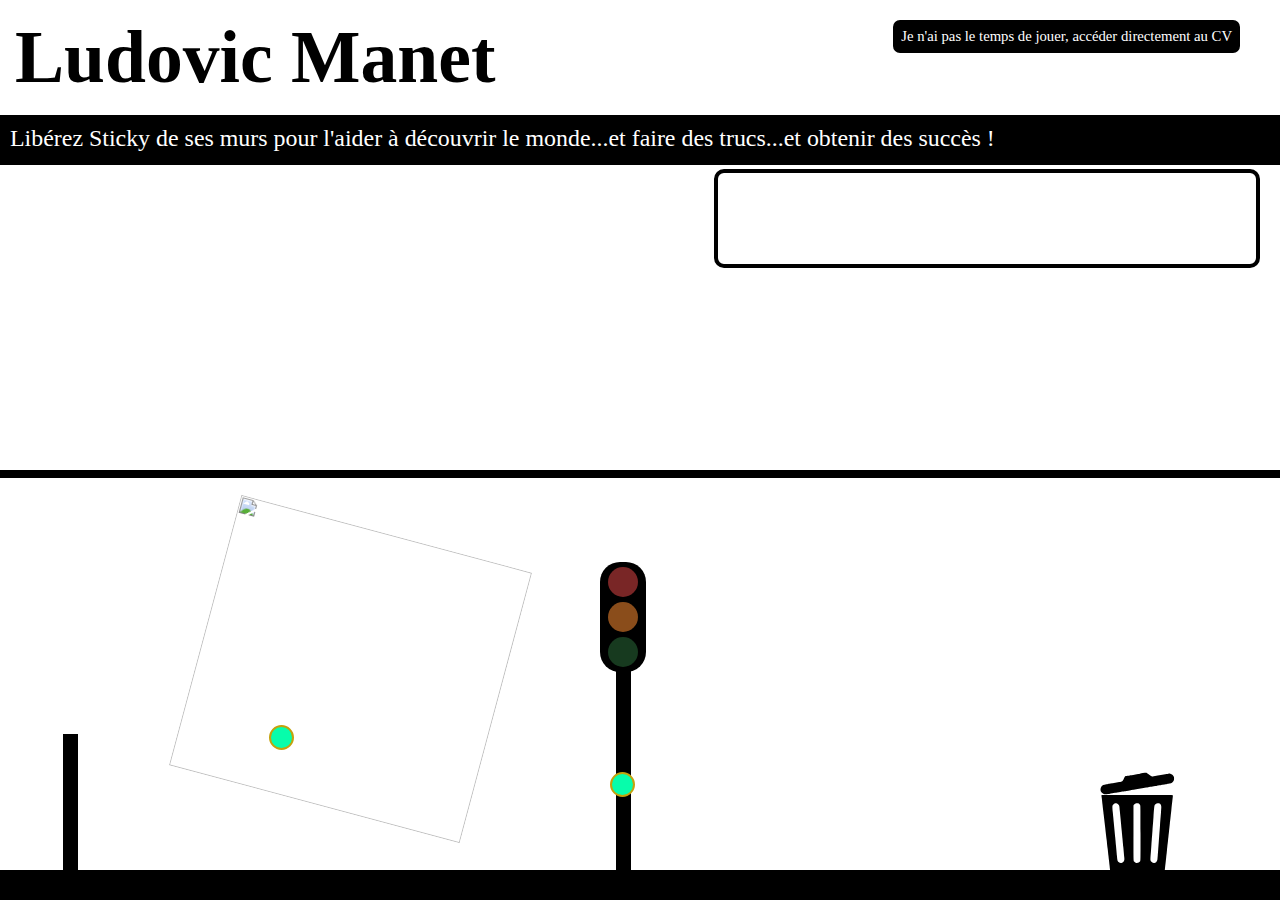
==== index.html @ d1be915a "modifs des width d'images" ====
<!DOCTYPE html>
<html lang="fr">
  <head>
    <meta charset="UTF-8" />
    <meta http-equiv="X-UA-Compatible" content="IE=edge">
    <meta name="viewport" content="width=device-width, initial-scale=1.0">
    <script src="jquery.js"></script>
    <title>Ludovic Manet</title>
    <link rel="icon" type="image/x-icon" href="images/Stickman_initial.ico"/>
        <!-- <link
      rel="preload"
      as="font"
      href="Fonts/Righteous/Righteous-Regular.ttf"
    /> -->

    <!-- Permissions-Policy: accelerometer=(), ambient-light-sensor=(), autoplay=(), battery=(), camera=(), cross-origin-isolated=(), display-capture=(), document-domain=(), encrypted-media=(), execution-while-not-rendered=(), execution-while-out-of-viewport=(), fullscreen=(), geolocation=(), gyroscope=(), keyboard-map=(), magnetometer=(), microphone=(), midi=(), navigation-override=(), payment=(), picture-in-picture=(), publickey-credentials-get=(), screen-wake-lock=(), sync-xhr=(), usb=(), web-share=(), xr-spatial-tracking=(), clipboard-read=(), clipboard-write=(), gamepad=(), speaker-selection=(), conversion-measurement=(), focus-without-user-activation=(), hid=(), idle-detection=(), interest-cohort=(), serial=(), sync-script=(), trust-token-redemption=(), window-placement=(), vertical-scroll=() -->



    <link rel="stylesheet" href="styles.css" />
  </head>
  <body>
    
    <main>
      <header>
        <h1>Ludovic Manet</h1>

        <div id="espace_pro">
          <div id="lienCV">
            <a href="Ludovic.Manet.Developpeur.Full.Stack.pdf" target="blank"
              >Je n'ai pas le temps de jouer, accéder directement au CV</a
            >
          </div>

          <div class="icones">
            <a href="https://www.linkedin.com/in/ludovic-manet/" target="blank"
              ><img src="images/linkedin.svg" alt=""
            /></a>
            <a href="https://www.whire.me/@lidobix" target="blank"
              ><img src="images/whire.svg" alt=""
            /></a>
            <a href="https://github.com/Lidobix" target="blank"
              ><img src="images/github.svg" alt=""
            /></a>
          </div>
        </div>
      </header>
      <nav>
        <div id="message">
          Libérez Sticky de ses murs pour l'aider à découvrir le monde...et
          faire des trucs...et obtenir des succès !
        </div>
      </nav>
      
      <section>
        <div id="succes">
          <img src="images/html.png" id="html_pic" alt="" />
          <img src="images/css.png" id="css" alt="" />
          <img src="images/js.png" id="js" alt="" />
          <img src="images/jquery.png" id="jquery" alt="" />
          <img src="images/nodejs.png" id="node" alt="" />
          <img src="images/mongo.jpg" id="mongo" alt="" />
        </div>

        <div id="murdebriques" class="decor_mobile">
          <img src="images/bootstrap.svg" id="bootstrap" alt="" />
        </div>

        <img
          src="images/commandes.png"
          alt=""
          id="commandes"
          class="decor_mobile"
        />

        <div id="container">
          <img
            src="images/sticky_run_action.png"
            id="contenu"
            alt=""
            class="sprite"
          />
        </div>

        <div class="decor_mobile" id="panneaupieton">
          <img
            src="images/00_passage_pieton_clous_color_Etat_initial.svg"
            alt=""
            id="panneau_pieton_0"
            class="calque_panneau_pieton"
          />
          <img
            src="images/01_passage_pieton_clous_color_1sur7.svg"
            alt=""
            id="panneau_pieton_1"
            class="calque_panneau_pieton"
          />
          <img
            src="images/02_passage_pieton_clous_color_2sur7.svg"
            alt=""
            id="panneau_pieton_2"
            class="calque_panneau_pieton"
          />
          <img
            src="images/03_passage_pieton_clous_color_3sur7.svg"
            alt=""
            id="panneau_pieton_3"
            class="calque_panneau_pieton"
          />
          <img
            src="images/04_passage_pieton_clous_color_4sur7.svg"
            alt=""
            id="panneau_pieton_4"
            class="calque_panneau_pieton"
          />
          <img
            src="images/05_passage_pieton_clous_color_5sur7.svg"
            alt=""
            id="panneau_pieton_5"
            class="calque_panneau_pieton"
          />
          <img
            src="images/06_passage_pieton_clous_color_6sur7.svg"
            alt=""
            id="panneau_pieton_6"
            class="calque_panneau_pieton"
          />
          <img
            src="images/07_passage_pieton_clous_color_7sur7.svg"
            alt=""
            id="panneau_pieton_7"
            class="calque_panneau_pieton"
          />
          <div class="poteaupieton"></div>
        </div>

        <div id="feuTricolore" class="decor_mobile">
          <div class="coque">
            <div class="feuRouge"></div>
            <div class="feuOrange"></div>
            <div class="feuVert"></div>
          </div>
          <div class="poteau"></div>
        </div>

        <img
          src="images/identite1.png"
          alt=""
          class="decor_mobile"
          id="identite_1"
        />
        <img
          src="images/identite2.png"
          alt=""
          class="decor_mobile"
          id="identite_2"
        />
        <img
          src="images/identite3.png"
          alt=""
          class="decor_mobile"
          id="identite_3"
        />

        <img
          src="images/poubelle.svg"
          id="poubelle"
          class="decor_mobile"
          alt=""
        />

        <div id="bus" class="decor_mobile">
          <img src="images/bus_JS.svg" alt="" />
          <img src="images/tag.svg" alt="" id="tag" />
          <img src="images/ifocop.png" alt="" id="logo_ifocop" />
          <img
            src="images/bombe_sans_spray_noire.svg"
            alt=""
            id="bombe_1"
            class="bombe_decor"
          />
          <img
            src="images/bombe_sans_spray_jaune.svg"
            alt=""
            id="bombe_2"
            class="bombe_decor"
          />
          <img
            src="images/bombe_sans_spray_verte.svg"
            alt=""
            id="bombe_3"
            class="bombe_decor"
          />
          
        </div>
               

        <div id="voitureEnFeu" class="decor_mobile obstacle">
          <img src="images/voiture.svg" alt="" class="voiture" />
          <img src="images/feu.svg" alt="" class="feu" />
        </div>

        <div id="filleauballon" class="decor_mobile obstacle">
          <img
            src="images/Fille_avec_ballon.svg"
            alt=""
            class="filleavecballon"
          />
          <img
            src="images/FIlle_sans_ballon.svg"
            alt=""
            class="fillesansballon"
          />
          <img src="images/chaussure.svg" alt="" class="chaussure" />
          <img src="images/Ballon.svg" alt="" class="ballon" />
        </div>

        <img
          src="images/poubelle.svg"
          id="poubellefrappe"
          class="decor_mobile obstacle"
          alt=""
        />

        <div id="boitearats" class="decor_mobile"></div>

        <div id="findujeu" class="decor_mobile">
          <img src="images/mouton.svg" alt="" id="mouton" />
          <img src="images/ferme.svg" alt="" id="ferme" />
          <img src="images/parasol.png" id="parasol" alt="" />
          <img src="images/Sticky_plagiste.png" id="plagiste" alt="" />
          <div id="messagefin">
            Merci d'avoir participé à ce jeu et au bien être de Sticky !
            <br />
            De nouvelles aventures sont à venir pour lui !
            <br />
            <div>
              <a href="Ludovic.Manet.Developpeur.Full.Stack.pdf"
                >Vous pouvez maintenant télécherger mon CV ici !</a
              >
            </div>
          </div>
        </div>

        <div id="sol" class=""></div>

        <button id="boutonaffiche" class="decor_mobile"></button>
        <button id="boutonfeutricolore" class="decor_mobile"></button>
        <button id="boutonbus" class="decor_mobile"></button>
        <button id="boutonvoitureenfeu" class="decor_mobile"></button>
        <button id="boutonfille" class="decor_mobile"></button>
        <button id="boutonpoubelle" class="decor_mobile"></button>
        <button id="boutonparasol" class="decor_mobile"></button>
      </section>
      <noscript>
        <p>Veuillez activer JavaScript</p>
      </noscript>
      <script src="script.js"></script>
    </main>
  </body>
</html>
---- styles.css ----
/************************************************************
********************  IMPORT DES POLICES ********************
************************************************************/
@font-face {
  font-family: "Righteous";
  font-display: block;
  src: url("Fonts/Righteous/Righteous-Regular.ttf") format("truetype");
}

/******************************************************************
********************  DEFINITION DES VARIABLES ********************
******************************************************************/
:root {
  --hauteur-du-sol: 30px;
  --facteuragrandissement: 1;
}

/************************************************************
**************** DESIGN DE LA PAGE D'ACCUEIL ****************
************************************************************/
body {
  font-size: 2.3em;
  margin: 0;
  font-family: "Righteous";
  padding: 0;
  height: 100vh;
  overflow-x: hidden;
  overflow-y: hidden;
}
main {
  height: 100%;
  display: flex;
  flex-direction: column;
}

header {
  display: flex;
  flex-wrap: wrap;
  width: 100%;
  justify-content: space-between;
  align-items: center;
}
nav {
  position: relative;
  width: 100%;

  height: 50px;
  background-color: black;
}
section {
  position: relative;
  bottom: 0;
  flex: 1;
  display: flex;
  flex-direction: column;
  justify-content: flex-end;
}
h1 {
  margin: 15px 0 15px 15px;
  font-family: "Righteous";
}
#espace_pro {
  display: flex;
  flex-direction: column;
  margin-right: 40px;
}
.icones {
  text-align: end;
}

.icones a {
  margin-right: 10px;
}

a img {
  width: 35px;
  vertical-align: bottom;
}

#lienCV {
  font-family: "Righteous";
  font-size: 0.4em;
  background-color: rgb(0, 0, 0);
  height: fit-content;
  padding: 5px;
  border-radius: 7px;
  -webkit-border-radius: 7px;
  -ms-border-radius: 7px;
  -o-border-radius: 7px;
  border: 3px solid black;
}
a {
  text-decoration: none;
  color: white;
  display: inline-block;
}

a :visited {
  color: white;
}

#lienCV:hover {
  background-color: rgb(255, 255, 255);
}

#lienCV:hover a {
  color: black;
}

/***************************************************************
******************* DESIGN DE LA ZONE DE JEU *******************
***************************************************************/
#message {
  color: white;
  top: 10px;
  left: 10px;
  font-size: 0.65em;
  position: absolute;
}
#succes {
  position: absolute;
  right: 20px;
  border: 4px solid black;
  border-radius: 10px;
  top: 4px;
  padding: 8px;
  height: 75px;
  -webkit-border-radius: 10px;
  -ms-border-radius: 10px;
  -o-border-radius: 10px;
}

#succes img {
  height: 75px;
  opacity: 0;
}

#bootstrap {
  position: absolute;
  width: 1000px;
  left: 2500px;
  bottom: 75px;
  transform: rotate(6deg);
  -webkit-transform: rotate(6deg);
  -moz-transform: rotate(6deg);
  -ms-transform: rotate(6deg);
  -o-transform: rotate(6deg);
}

#sol {
  position: absolute;
  bottom: 0;
  width: 100%;
  height: var(--hauteur-du-sol);
  background-color: black;
}

.decormobile {
  height: 300px;
  width: 1000px;
  left: 0px;
  position: relative;
  bottom: 0;
}

#murdebriques {
  width: 4200px;
  border-top: 8px solid black;
  border-right: 8px solid black;
  background-image: url("images/briques.jfif");
  bottom: var(--hauteur-du-sol);
  height: 392px;
  left: 0px;
  position: absolute;
}

#commandes {
  bottom: calc(var(--hauteur-du-sol) + 61px);
  left: 200px;
  height: 280px;
  width:  301px;
  position: absolute;
  z-index: 2;
  transform: rotate(15deg);
  -webkit-transform: rotate(15deg);
  -moz-transform: rotate(15deg);
  -ms-transform: rotate(15deg);
  -o-transform: rotate(15deg);
}

#identite_1 {
  position: absolute;
  left: 657px;
  bottom: calc(var(--hauteur-du-sol) + 296px);
  width: 300px;
  transform: rotate(-35deg);
  -webkit-transform: rotate(-35deg);
  -moz-transform: rotate(-35deg);
  -ms-transform: rotate(-35deg);
  -o-transform: rotate(-35deg);
  display: none;
}

#identite_2 {
  position: absolute;
  left: 675px;
  bottom: calc(var(--hauteur-du-sol) + 176px);
  width: 300px;
  transform: rotate(-15deg);
  -webkit-transform: rotate(-15deg);
  -moz-transform: rotate(-15deg);
  -ms-transform: rotate(-15deg);
  -o-transform: rotate(-15deg);
  display: none;
}
#identite_3 {
  position: absolute;
  left: 651px;
  bottom: calc(var(--hauteur-du-sol) + 58px);
  width: 300px;
  transform: rotate(8deg);
  -webkit-transform: rotate(8deg);
  -moz-transform: rotate(8deg);
  -ms-transform: rotate(8deg);
  -o-transform: rotate(8deg);
  display: none;
}

#messagefin{
 position: absolute;
 color: white;
 background-color: black;
text-align: center;
 left: 885px;
 bottom: calc(var(--hauteur-du-sol) + 50px);
 width: 400px;
 font-size: 0.65em;
 border: 3px solid black;
 border-radius:15px ;
 -webkit-border-radius:15px ;
 -ms-border-radius:15px ;
 -o-border-radius:15px ;
 padding: 30px;
 opacity: 0;
}


/**************************************************************
***************** DESIGN DES BOUTONS D'ACTION *****************
***************************************************************/

button {
  position: absolute;
  bottom: calc(var(--hauteur-du-sol) + 73px);
  border: 2px solid rgb(196, 162, 13);
  width: 25px;
  height: 25px;
  background-color: rgb(7, 253, 171);
  border-radius: 50%;
  -webkit-border-radius: 50%;
  -ms-border-radius: 50%;
  -o-border-radius: 50%;
  z-index: 3;
}
#boutonaffiche {
  left: 269px;
  bottom: calc(var(--hauteur-du-sol) + 120px);
}

#boutonfeutricolore {
  left: 610px;
}
#boutonbus {
  left: 1450px;
}
#boutonvoitureenfeu {
  left: 2325px;
}
#boutonfille {
  left: 3000px;
  display: none;
}
#boutonpoubelle {
  left: 3470px;
}
#boutonparasol {
  left: 5250px;
}

/***************************************************************
*********************** DESIGN DE STICKY ***********************
****************************************************************/

#container {
  position: absolute;
  overflow: hidden;
  z-index: 10;
}

.sprite {
  position: absolute;
  height: 630px;
  bottom: var(--hauteur-du-sol);
}

.containerinverse {
  transform: scaleX(-1);
  position: absolute;
  height: 630px;
  -webkit-transform: scaleX(-1);
  -moz-transform: scaleX(-1);
  -ms-transform: scaleX(-1);
  -o-transform: scaleX(-1);
}
/*******************************************************************
********************  DESIGN DU PANNEAU PIETON  ********************
********************************************************************/

#panneaupieton {
  position: absolute;
  left: 10px;
  width: 150px;
  bottom: var(--hauteur-du-sol);
}
#panneaupieton img {
  position: absolute;
  width: 120px;
  bottom: 132px;
}

#panneaupieton img:nth-child(1) {
  z-index: 2;
}
#panneaupieton img:nth-child(2) {
  z-index: 1;
}
#panneaupieton img:nth-child(3) {
  z-index: 1;
}
#panneaupieton img:nth-child(4) {
  z-index: 1;
}
#panneaupieton img:nth-child(5) {
  z-index: 1;
}
#panneaupieton img:nth-child(6) {
  z-index: 1;
}
#panneaupieton img:nth-child(7) {
  z-index: 1;
}
#panneaupieton img:nth-child(8) {
  z-index: 1;
}

.poteaupieton {
  position: relative;
  left: 53px;
  height: 136px;
  width: 15px;
  background-color: rgb(0, 0, 0);
  bottom: 0;
}

/******************************************************************
********************  DESIGN DU FEU TRICOLORE  ********************
******************************************************************/

#feuTricolore {
  position: absolute;
  left: 600px;
  width: 46px;
  bottom: var(--hauteur-du-sol);
}
.coque {
  position: absolute;
  width: 46px;
  height: 110px;
  bottom: 198px;
  background-color: black;
  border-radius: 20px;
  -webkit-border-radius: 20px;
  -ms-border-radius: 20px;
  -o-border-radius: 20px;
}
.feuRouge {
  position: relative;
  left: 8px;
  top: 5px;
  width: 30px;
  height: 30px;
  background-color: rgb(121, 38, 38);
  border-radius: 20px;
  -webkit-border-radius: 20px;
  -ms-border-radius: 20px;
  -o-border-radius: 20px;
}
.feuOrange {
  position: relative;
  left: 8px;
  top: 10px;
  width: 30px;
  height: 30px;
  background-color: rgb(138, 77, 27);
  border-radius: 20px;
  -webkit-border-radius: 20px;
  -ms-border-radius: 20px;
  -o-border-radius: 20px;
}
.feuVert {
  position: relative;
  left: 8px;
  top: 15px;
  width: 30px;
  height: 30px;
  background-color: rgb(23, 58, 31);
  border-radius: 20px;
  -webkit-border-radius: 20px;
  -ms-border-radius: 20px;
  -o-border-radius: 20px;
}
.poteau {
  position: relative;
  bottom: 0;
  left: 16px;
  width: 15px;
  height: 200px;
  background-color: rgb(0, 0, 0);
}
/*******************************************************
*************  DESIGN DE LA VOITURE EN FEU *************
********************************************************/
#voitureEnFeu {
  position: absolute;
  bottom: calc(var(--hauteur-du-sol) - 15px);
  left: 2400px;
  height: 500px;
  width: 200px;
  transform: rotate(9deg);
  -webkit-transform: rotate(9deg);
  -moz-transform: rotate(9deg);
  -ms-transform: rotate(9deg);
  -o-transform: rotate(9deg);
}

.voiture {
  position: absolute;
  height: calc(100px * var(--facteuragrandissement));
  bottom: 0;
}

.feu {
  position: absolute;
  height: calc(200px * var(--facteuragrandissement));
  width: calc(185px * var(--facteuragrandissement));
  bottom: calc(70px * var(--facteuragrandissement));
  left: calc(-13px * var(--facteuragrandissement));
}

/*******************************************************
********************  DESIGN DU BUS ********************
********************************************************/
#bus {
  position: absolute;
  height: calc(270px * var(--facteuragrandissement));
  bottom: calc(var(--hauteur-du-sol) - 0px);
  left: 1400px;
  /* display: none; */
}
#bus img:first-of-type {
  height: calc(270px * var(--facteuragrandissement));
}

#logo_ifocop {
  transform: rotate(-10deg);
  position: absolute;
  bottom: calc(73px * var(--facteuragrandissement));
  height: calc(50px * var(--facteuragrandissement));
  width: calc(50px * var(--facteuragrandissement));
  right: calc(45px * var(--facteuragrandissement));
  -webkit-transform: rotate(-10deg);
  -moz-transform: rotate(-10deg);
  -ms-transform: rotate(-10deg);
  -o-transform: rotate(-10deg);
}

#tag {
  position: absolute;
  width: 362px;
  left: 64px;
  bottom: calc(var(--hauteur-du-sol) + 61px);
  transform: rotate(19deg);
  -webkit-transform: rotate(19deg);
  -moz-transform: rotate(19deg);
  -ms-transform: rotate(19deg);
  -o-transform: rotate(19deg);
  opacity: 0;
}

.bombe_decor {
  position: absolute;
  height: 30px;
}
#bombe{

  height:30px;
  position: absolute;
  display: none;
}


#bombe_1 {
  bottom: 0;
  left: 30px;
}
#bombe_2 {
  bottom: 0;
  left: 286px;
}
#bombe_3 {
  bottom: -9px;
  left: 318px;
  transform: rotate(-90deg);
  -webkit-transform: rotate(-90deg);
  -moz-transform: rotate(-90deg);
  -ms-transform: rotate(-90deg);
  -o-transform: rotate(-90deg);
}

/******************************************************
************  DESIGN DE LA FILLE AU BALLON ************
******************************************************/
#filleauballon {
  position: absolute;
  bottom: calc(var(--hauteur-du-sol) - 4px);
  left: 3000px;
}
.chaussure {
  position: absolute;
  transform: scaleX(-1);
  height: 30px;
  bottom: 3px;
  left: 7px;
  height: 11px;
  -webkit-transform: scaleX(-1);
  -moz-transform: scaleX(-1);
  -ms-transform: scaleX(-1);
  -o-transform: scaleX(-1);
}

.filleavecballon {
  position: relative;
  height: 110px;
}

.fillesansballon {
  position: relative;
  display: none;
  height: 110px;
  display: none;
}

.ballon {
  position: absolute;
  left: 48px;
  bottom: 100px;
  height: 70px;
}
/*******************************************************
****************  DESIGN DE LA POUBELLE ****************
********************************************************/

#poubelle {
  position: absolute;
  height: calc(100px * var(--facteuragrandissement));
  width: 75px;
  bottom: calc(var(--hauteur-du-sol) - 2px);
  left: 1100px;
}

#poubellefrappe {
  position: absolute;
  height: 100px;
  width: 75px;
  bottom: calc(var(--hauteur-du-sol) - 2px);
  left: 3500px;
}

#boitearats {
  position: absolute;
  height: 100px;
  width:0;
  bottom: calc(var(--hauteur-du-sol) - 2px);
  left: 3500px;
}


/******************************************************
*****************  DESIGN DE LA FERME *****************
******************************************************/

#findujeu {
  position: absolute;
  /* height: calc(470px * var(--facteuragrandissement)); */
  bottom: calc(var(--hauteur-du-sol) - 2px);
  left: 4700px;
}

#mouton {
  position: absolute;
  bottom: 0;
  height: calc(60px * var(--facteuragrandissement));
}
#ferme {
  position: absolute;
  height: calc(398px * var(--facteuragrandissement));

  bottom: 0;
}
#parasol {
  position: absolute;
  height: calc(173px * var(--facteuragrandissement));

  bottom: -12px;
  left: 580px;
}
#plagiste {
  position: absolute;
  height: calc(173px * var(--facteuragrandissement));
  bottom: -12px;
  left: 580px;
  opacity: 0;
}
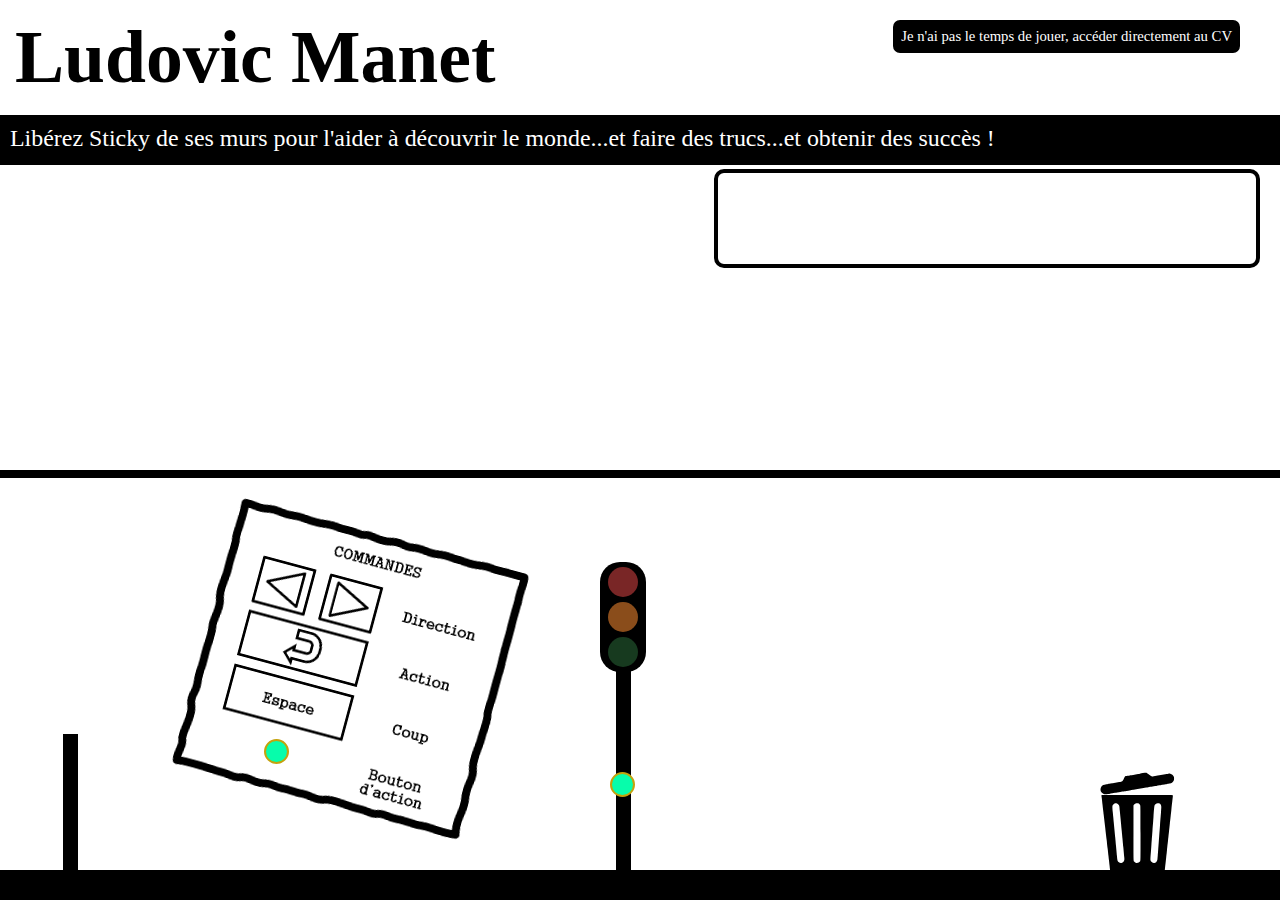
==== commit 9876c1ea: "amélioration de la gestion du score" ====
--- a/index.html
+++ b/index.html
@@ -232,7 +232,9 @@
           <div id="messagefin">
             Merci d'avoir participé à ce jeu et au bien être de Sticky !
             <br />
+            <br />
             De nouvelles aventures sont à venir pour lui !
+            <br />
             <br />
             <div>
               <a href="Ludovic.Manet.Developpeur.Full.Stack.pdf"
--- a/styles.css
+++ b/styles.css
@@ -263,8 +263,8 @@
   z-index: 3;
 }
 #boutonaffiche {
-  left: 269px;
-  bottom: calc(var(--hauteur-du-sol) + 120px);
+  left: 264px;
+  bottom: calc(var(--hauteur-du-sol) + 106px);
 }
 
 #boutonfeutricolore {
@@ -284,7 +284,7 @@
   left: 3470px;
 }
 #boutonparasol {
-  left: 5250px;
+  left: 5274px;
 }
 
 /***************************************************************
@@ -452,7 +452,7 @@
 .feu {
   position: absolute;
   height: calc(200px * var(--facteuragrandissement));
-  width: calc(185px * var(--facteuragrandissement));
+  width: calc(205px * var(--facteuragrandissement));
   bottom: calc(70px * var(--facteuragrandissement));
   left: calc(-13px * var(--facteuragrandissement));
 }
@@ -477,7 +477,7 @@
   bottom: calc(73px * var(--facteuragrandissement));
   height: calc(50px * var(--facteuragrandissement));
   width: calc(50px * var(--facteuragrandissement));
-  right: calc(45px * var(--facteuragrandissement));
+  left: calc(570px * var(--facteuragrandissement));
   -webkit-transform: rotate(-10deg);
   -moz-transform: rotate(-10deg);
   -ms-transform: rotate(-10deg);
@@ -511,15 +511,15 @@
 
 #bombe_1 {
   bottom: 0;
-  left: 30px;
+  left: 270px;
 }
 #bombe_2 {
   bottom: 0;
-  left: 286px;
+  left: 570px;
 }
 #bombe_3 {
   bottom: -9px;
-  left: 318px;
+  left: 600px;
   transform: rotate(-90deg);
   -webkit-transform: rotate(-90deg);
   -moz-transform: rotate(-90deg);
@@ -622,13 +622,13 @@
   height: calc(173px * var(--facteuragrandissement));
 
   bottom: -12px;
-  left: 580px;
+  left: 610px;
 }
 #plagiste {
   position: absolute;
   height: calc(173px * var(--facteuragrandissement));
   bottom: -12px;
-  left: 580px;
+  left: 610px;
   opacity: 0;
 }
 
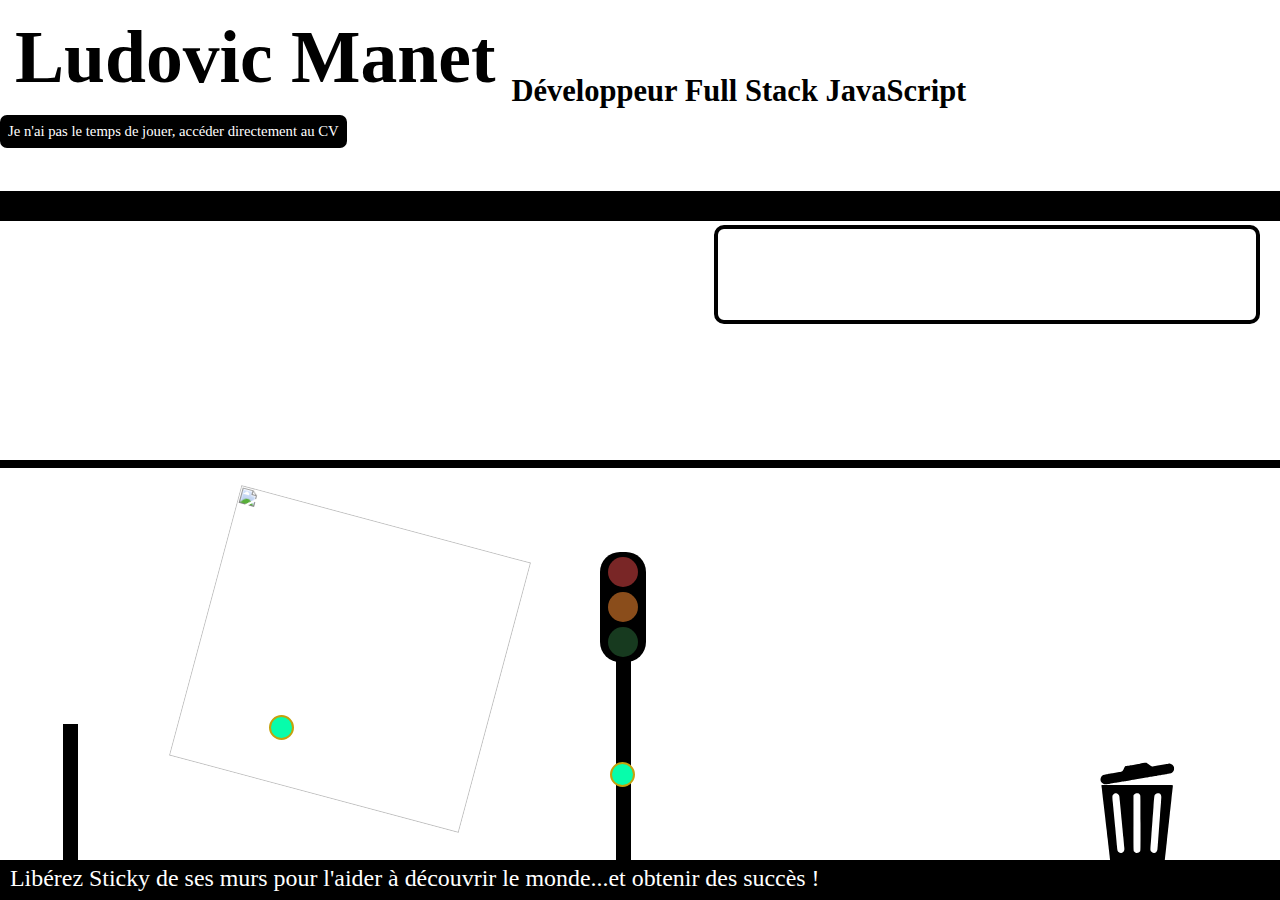
==== commit 5f046c3e: "modif de la position des messages" ====
--- a/index.html
+++ b/index.html
@@ -2,12 +2,12 @@
 <html lang="fr">
   <head>
     <meta charset="UTF-8" />
-    <meta http-equiv="X-UA-Compatible" content="IE=edge">
-    <meta name="viewport" content="width=device-width, initial-scale=1.0">
+    <meta http-equiv="X-UA-Compatible" content="IE=edge" />
+    <meta name="viewport" content="width=device-width, initial-scale=1.0" />
     <script src="jquery.js"></script>
     <title>Ludovic Manet</title>
-    <link rel="icon" type="image/x-icon" href="images/Stickman_initial.ico"/>
-        <!-- <link
+    <link rel="icon" type="image/x-icon" href="images/Stickman_initial.ico" />
+    <!-- <link
       rel="preload"
       as="font"
       href="Fonts/Righteous/Righteous-Regular.ttf"
@@ -15,16 +15,15 @@
 
     <!-- Permissions-Policy: accelerometer=(), ambient-light-sensor=(), autoplay=(), battery=(), camera=(), cross-origin-isolated=(), display-capture=(), document-domain=(), encrypted-media=(), execution-while-not-rendered=(), execution-while-out-of-viewport=(), fullscreen=(), geolocation=(), gyroscope=(), keyboard-map=(), magnetometer=(), microphone=(), midi=(), navigation-override=(), payment=(), picture-in-picture=(), publickey-credentials-get=(), screen-wake-lock=(), sync-xhr=(), usb=(), web-share=(), xr-spatial-tracking=(), clipboard-read=(), clipboard-write=(), gamepad=(), speaker-selection=(), conversion-measurement=(), focus-without-user-activation=(), hid=(), idle-detection=(), interest-cohort=(), serial=(), sync-script=(), trust-token-redemption=(), window-placement=(), vertical-scroll=() -->
 
-
-
     <link rel="stylesheet" href="styles.css" />
   </head>
   <body>
-    
     <main>
       <header>
-        <h1>Ludovic Manet</h1>
-
+        <div id="identite">
+          <h1>Ludovic Manet</h1>
+          <h5>Développeur Full Stack JavaScript</h5>
+        </div>
         <div id="espace_pro">
           <div id="lienCV">
             <a href="Ludovic.Manet.Developpeur.Full.Stack.pdf" target="blank"
@@ -46,12 +45,11 @@
         </div>
       </header>
       <nav>
-        <div id="message">
-          Libérez Sticky de ses murs pour l'aider à découvrir le monde...et
-          faire des trucs...et obtenir des succès !
-        </div>
+        <!-- <div id="message">
+          Libérez Sticky de ses murs pour l'aider à découvrir le monde...et obtenir des succès !
+        </div> -->
       </nav>
-      
+
       <section>
         <div id="succes">
           <img src="images/html.png" id="html_pic" alt="" />
@@ -67,7 +65,7 @@
         </div>
 
         <img
-          src="images/commandes.png"
+          src="images/commandes.svg"
           alt=""
           id="commandes"
           class="decor_mobile"
@@ -171,6 +169,9 @@
 
         <div id="bus" class="decor_mobile">
           <img src="images/bus_JS.svg" alt="" />
+          <div id="barre1"></div>
+          <div id="barre2"></div>
+          <img src="images/bus_company.png" id="logo_company" alt="" />
           <img src="images/tag.svg" alt="" id="tag" />
           <img src="images/ifocop.png" alt="" id="logo_ifocop" />
           <img
@@ -191,9 +192,7 @@
             id="bombe_3"
             class="bombe_decor"
           />
-          
-        </div>
-               
+        </div>
 
         <div id="voitureEnFeu" class="decor_mobile obstacle">
           <img src="images/voiture.svg" alt="" class="voiture" />
@@ -231,20 +230,19 @@
           <img src="images/Sticky_plagiste.png" id="plagiste" alt="" />
           <div id="messagefin">
             Merci d'avoir participé à ce jeu et au bien être de Sticky !
-            <br />
-            <br />
-            De nouvelles aventures sont à venir pour lui !
-            <br />
-            <br />
-            <div>
-              <a href="Ludovic.Manet.Developpeur.Full.Stack.pdf"
-                >Vous pouvez maintenant télécherger mon CV ici !</a
-              >
-            </div>
-          </div>
-        </div>
-
-        <div id="sol" class=""></div>
+            <br /><br />
+            <a href="Ludovic.Manet.Developpeur.Full.Stack.pdf"
+              >Vous pouvez maintenant télécherger mon CV ici.</a
+            >
+          </div>
+        </div>
+
+        <div id="sol" class="">
+          <div id="message">
+            Libérez Sticky de ses murs pour l'aider à découvrir le monde...et
+            obtenir des succès !
+          </div>
+        </div>
 
         <button id="boutonaffiche" class="decor_mobile"></button>
         <button id="boutonfeutricolore" class="decor_mobile"></button>
--- a/styles.css
+++ b/styles.css
@@ -11,7 +11,7 @@
 ********************  DEFINITION DES VARIABLES ********************
 ******************************************************************/
 :root {
-  --hauteur-du-sol: 30px;
+  --hauteur-du-sol: 40px;
   --facteuragrandissement: 1;
 }
 
@@ -43,8 +43,7 @@
 nav {
   position: relative;
   width: 100%;
-
-  height: 50px;
+  height: 30px;
   background-color: black;
 }
 section {
@@ -55,10 +54,23 @@
   flex-direction: column;
   justify-content: flex-end;
 }
-h1 {
-  margin: 15px 0 15px 15px;
-  font-family: "Righteous";
-}
+
+
+#identite{
+  display: flex;
+  flex-direction: row;;
+  }
+
+  h1 {
+    margin: 15px 0 15px 15px;
+    font-family: "Righteous";
+  }
+
+  h5{
+    align-self: flex-end;
+    margin-bottom: 6px;
+    margin-left: 16px;
+  }
 #espace_pro {
   display: flex;
   flex-direction: column;
@@ -111,8 +123,8 @@
 ******************* DESIGN DE LA ZONE DE JEU *******************
 ***************************************************************/
 #message {
-  color: white;
-  top: 10px;
+  color: rgb(255, 255, 255);
+  top: 5px;
   left: 10px;
   font-size: 0.65em;
   position: absolute;
@@ -178,7 +190,7 @@
   bottom: calc(var(--hauteur-du-sol) + 61px);
   left: 200px;
   height: 280px;
-  width:  301px;
+  width: 300px;
   position: absolute;
   z-index: 2;
   transform: rotate(15deg);
@@ -226,24 +238,23 @@
   display: none;
 }
 
-#messagefin{
- position: absolute;
- color: white;
- background-color: black;
-text-align: center;
- left: 885px;
- bottom: calc(var(--hauteur-du-sol) + 50px);
- width: 400px;
- font-size: 0.65em;
- border: 3px solid black;
- border-radius:15px ;
- -webkit-border-radius:15px ;
- -ms-border-radius:15px ;
- -o-border-radius:15px ;
- padding: 30px;
- opacity: 0;
-}
-
+#messagefin {
+  position: absolute;
+  color: white;
+  background-color: black;
+  text-align: center;
+  left: 885px;
+  bottom: calc(var(--hauteur-du-sol) + 50px);
+  width: 420px;
+  font-size: 0.65em;
+  border: 3px solid black;
+  border-radius: 15px;
+  -webkit-border-radius: 15px;
+  -ms-border-radius: 15px;
+  -o-border-radius: 15px;
+  padding: 30px;
+  opacity: 0;
+}
 
 /**************************************************************
 ***************** DESIGN DES BOUTONS D'ACTION *****************
@@ -263,8 +274,8 @@
   z-index: 3;
 }
 #boutonaffiche {
-  left: 264px;
-  bottom: calc(var(--hauteur-du-sol) + 106px);
+  left: 269px;
+  bottom: calc(var(--hauteur-du-sol) + 120px);
 }
 
 #boutonfeutricolore {
@@ -284,7 +295,7 @@
   left: 3470px;
 }
 #boutonparasol {
-  left: 5274px;
+  left: 5282px;
 }
 
 /***************************************************************
@@ -452,7 +463,7 @@
 .feu {
   position: absolute;
   height: calc(200px * var(--facteuragrandissement));
-  width: calc(205px * var(--facteuragrandissement));
+  width: calc(200px * var(--facteuragrandissement));
   bottom: calc(70px * var(--facteuragrandissement));
   left: calc(-13px * var(--facteuragrandissement));
 }
@@ -471,13 +482,37 @@
   height: calc(270px * var(--facteuragrandissement));
 }
 
+#logo_company {
+  position: absolute;
+  width: 300px;
+  height: 72px;
+  left: 284px;
+  bottom: 102px;
+}
+#barre1 {
+  position: absolute;
+  background-color: black;
+  width: 272px;
+  height: 5px;
+  left: 30px;
+  bottom: 130px;
+}
+#barre2 {
+  position: absolute;
+  background-color: black;
+  width: 58px;
+  height: 5px;
+  left: 576px;
+  bottom: 149px;
+}
+
 #logo_ifocop {
   transform: rotate(-10deg);
   position: absolute;
+  width: calc(50px * var(--facteuragrandissement));
+  height: calc(50px * var(--facteuragrandissement));
   bottom: calc(73px * var(--facteuragrandissement));
-  height: calc(50px * var(--facteuragrandissement));
-  width: calc(50px * var(--facteuragrandissement));
-  left: calc(570px * var(--facteuragrandissement));
+  left: calc(568px * var(--facteuragrandissement));
   -webkit-transform: rotate(-10deg);
   -moz-transform: rotate(-10deg);
   -ms-transform: rotate(-10deg);
@@ -501,25 +536,23 @@
   position: absolute;
   height: 30px;
 }
-#bombe{
-
-  height:30px;
+#bombe {
+  height: 30px;
   position: absolute;
   display: none;
 }
 
-
 #bombe_1 {
   bottom: 0;
-  left: 270px;
+  left: 350px;
 }
 #bombe_2 {
   bottom: 0;
-  left: 570px;
+  left: 622px;
 }
 #bombe_3 {
   bottom: -9px;
-  left: 600px;
+  left: 565px;
   transform: rotate(-90deg);
   -webkit-transform: rotate(-90deg);
   -moz-transform: rotate(-90deg);
@@ -572,8 +605,8 @@
 
 #poubelle {
   position: absolute;
+  width: 75px;
   height: calc(100px * var(--facteuragrandissement));
-  width: 75px;
   bottom: calc(var(--hauteur-du-sol) - 2px);
   left: 1100px;
 }
@@ -589,11 +622,9 @@
 #boitearats {
   position: absolute;
   height: 100px;
-  width:0;
   bottom: calc(var(--hauteur-du-sol) - 2px);
   left: 3500px;
 }
-
 
 /******************************************************
 *****************  DESIGN DE LA FERME *****************
@@ -622,13 +653,12 @@
   height: calc(173px * var(--facteuragrandissement));
 
   bottom: -12px;
-  left: 610px;
+  left: 625px;
 }
 #plagiste {
   position: absolute;
   height: calc(173px * var(--facteuragrandissement));
   bottom: -12px;
-  left: 610px;
+  left: 625px;
   opacity: 0;
 }
-
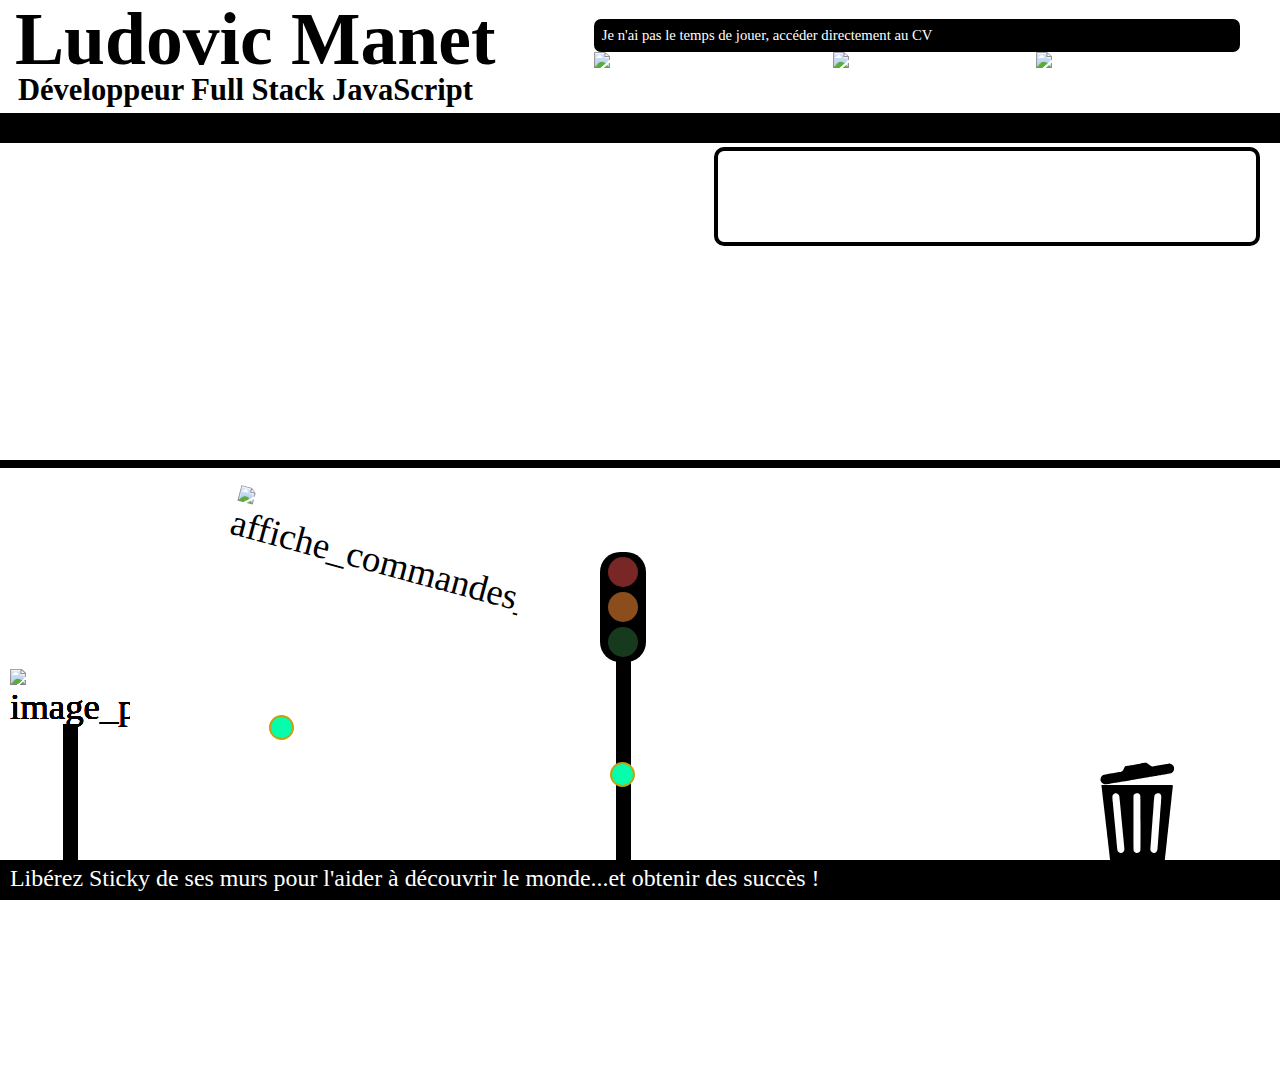
==== commit 04edf032: "Ajout GTAG" ====
--- a/index.html
+++ b/index.html
@@ -1,20 +1,27 @@
 <!DOCTYPE html>
 <html lang="fr">
   <head>
+    <!-- Global site tag (gtag.js) - Google Analytics -->
+    <script
+      async
+      src="https://www.googletagmanager.com/gtag/js?id=G-WX9DWBGVCP"
+    ></script>
+    <script>
+      window.dataLayer = window.dataLayer || [];
+      function gtag() {
+        window.dataLayer.push(arguments);
+      }
+      gtag('js', new Date());
+
+      gtag('config', 'GA_MEASUREMENT_ID');
+    </script>
+
     <meta charset="UTF-8" />
     <meta http-equiv="X-UA-Compatible" content="IE=edge" />
     <meta name="viewport" content="width=device-width, initial-scale=1.0" />
     <script src="jquery.js"></script>
     <title>Ludovic Manet</title>
     <link rel="icon" type="image/x-icon" href="images/Stickman_initial.ico" />
-    <!-- <link
-      rel="preload"
-      as="font"
-      href="Fonts/Righteous/Righteous-Regular.ttf"
-    /> -->
-
-    <!-- Permissions-Policy: accelerometer=(), ambient-light-sensor=(), autoplay=(), battery=(), camera=(), cross-origin-isolated=(), display-capture=(), document-domain=(), encrypted-media=(), execution-while-not-rendered=(), execution-while-out-of-viewport=(), fullscreen=(), geolocation=(), gyroscope=(), keyboard-map=(), magnetometer=(), microphone=(), midi=(), navigation-override=(), payment=(), picture-in-picture=(), publickey-credentials-get=(), screen-wake-lock=(), sync-xhr=(), usb=(), web-share=(), xr-spatial-tracking=(), clipboard-read=(), clipboard-write=(), gamepad=(), speaker-selection=(), conversion-measurement=(), focus-without-user-activation=(), hid=(), idle-detection=(), interest-cohort=(), serial=(), sync-script=(), trust-token-redemption=(), window-placement=(), vertical-scroll=() -->
-
     <link rel="stylesheet" href="styles.css" />
   </head>
   <body>
@@ -33,40 +40,40 @@
 
           <div class="icones">
             <a href="https://www.linkedin.com/in/ludovic-manet/" target="blank"
-              ><img src="images/linkedin.svg" alt=""
+              ><img src="images/linkedin.svg" alt="logo_linkedin"
             /></a>
             <a href="https://www.whire.me/@lidobix" target="blank"
-              ><img src="images/whire.svg" alt=""
+              ><img src="images/whire.svg" alt="logo_whire"
             /></a>
             <a href="https://github.com/Lidobix" target="blank"
-              ><img src="images/github.svg" alt=""
+              ><img src="images/github.svg" alt="logo_github"
             /></a>
           </div>
         </div>
       </header>
-      <nav>
-        <!-- <div id="message">
-          Libérez Sticky de ses murs pour l'aider à découvrir le monde...et obtenir des succès !
-        </div> -->
-      </nav>
+      <nav></nav>
 
       <section>
         <div id="succes">
-          <img src="images/html.png" id="html_pic" alt="" />
-          <img src="images/css.png" id="css" alt="" />
-          <img src="images/js.png" id="js" alt="" />
-          <img src="images/jquery.png" id="jquery" alt="" />
-          <img src="images/nodejs.png" id="node" alt="" />
-          <img src="images/mongo.jpg" id="mongo" alt="" />
+          <img src="images/html.png" id="html_pic" alt="logo_html" />
+          <img src="images/css.png" id="css" alt="logo_css" />
+          <img src="images/js.png" id="js" alt="logo_javascript" />
+          <img src="images/jquery.png" id="jquery" alt="logo_jquery" />
+          <img src="images/nodejs.png" id="node" alt="logo_node" />
+          <img src="images/mongo.jpg" id="mongo" alt="logo_mongo" />
         </div>
 
         <div id="murdebriques" class="decor_mobile">
-          <img src="images/bootstrap.svg" id="bootstrap" alt="" />
+          <img
+            src="images/bootstrap.svg"
+            id="bootstrap"
+            alt="mur_de_briques_decor"
+          />
         </div>
 
         <img
           src="images/commandes.svg"
-          alt=""
+          alt="affiche_commandes_jeu"
           id="commandes"
           class="decor_mobile"
         />
@@ -75,7 +82,7 @@
           <img
             src="images/sticky_run_action.png"
             id="contenu"
-            alt=""
+            alt="personnage_Sticky"
             class="sprite"
           />
         </div>
@@ -83,49 +90,49 @@
         <div class="decor_mobile" id="panneaupieton">
           <img
             src="images/00_passage_pieton_clous_color_Etat_initial.svg"
-            alt=""
+            alt="image_panneau_pieton_initiale"
             id="panneau_pieton_0"
             class="calque_panneau_pieton"
           />
           <img
             src="images/01_passage_pieton_clous_color_1sur7.svg"
-            alt=""
+            alt="image_panneau_pieton_1"
             id="panneau_pieton_1"
             class="calque_panneau_pieton"
           />
           <img
             src="images/02_passage_pieton_clous_color_2sur7.svg"
-            alt=""
+            alt="image_panneau_pieton_2"
             id="panneau_pieton_2"
             class="calque_panneau_pieton"
           />
           <img
             src="images/03_passage_pieton_clous_color_3sur7.svg"
-            alt=""
+            alt="image_panneau_pieton_3"
             id="panneau_pieton_3"
             class="calque_panneau_pieton"
           />
           <img
             src="images/04_passage_pieton_clous_color_4sur7.svg"
-            alt=""
+            alt="image_panneau_pieton_4"
             id="panneau_pieton_4"
             class="calque_panneau_pieton"
           />
           <img
             src="images/05_passage_pieton_clous_color_5sur7.svg"
-            alt=""
+            alt="image_panneau_pieton_5"
             id="panneau_pieton_5"
             class="calque_panneau_pieton"
           />
           <img
             src="images/06_passage_pieton_clous_color_6sur7.svg"
-            alt=""
+            alt="image_panneau_pieton_6"
             id="panneau_pieton_6"
             class="calque_panneau_pieton"
           />
           <img
             src="images/07_passage_pieton_clous_color_7sur7.svg"
-            alt=""
+            alt="image_panneau_pieton_7"
             id="panneau_pieton_7"
             class="calque_panneau_pieton"
           />
@@ -143,19 +150,19 @@
 
         <img
           src="images/identite1.png"
-          alt=""
+          alt="ludovic_manet"
           class="decor_mobile"
           id="identite_1"
         />
         <img
           src="images/identite2.png"
-          alt=""
+          alt="developpeur_web"
           class="decor_mobile"
           id="identite_2"
         />
         <img
           src="images/identite3.png"
-          alt=""
+          alt="full_stack"
           class="decor_mobile"
           id="identite_3"
         />
@@ -164,70 +171,93 @@
           src="images/poubelle.svg"
           id="poubelle"
           class="decor_mobile"
-          alt=""
+          alt="image_de_poubelle"
         />
 
         <div id="bus" class="decor_mobile">
-          <img src="images/bus_JS.svg" alt="" />
+          <img src="images/bus_JS.svg" alt="image_de_bus" />
           <div id="barre1"></div>
           <div id="barre2"></div>
-          <img src="images/bus_company.png" id="logo_company" alt="" />
-          <img src="images/tag.svg" alt="" id="tag" />
-          <img src="images/ifocop.png" alt="" id="logo_ifocop" />
+          <img
+            src="images/bus_company.png"
+            id="logo_company"
+            alt="logo_mouseover_company"
+          />
+          <img src="images/tag.svg" alt="tag" id="tag" />
+          <img src="images/ifocop.png" alt="logo_ifocop" id="logo_ifocop" />
           <img
             src="images/bombe_sans_spray_noire.svg"
-            alt=""
+            alt="image_de_bombe_de_peinture"
             id="bombe_1"
             class="bombe_decor"
           />
           <img
             src="images/bombe_sans_spray_jaune.svg"
-            alt=""
+            alt="image_de_bombe_de_peinture"
             id="bombe_2"
             class="bombe_decor"
           />
           <img
             src="images/bombe_sans_spray_verte.svg"
-            alt=""
+            alt="image_de_bombe_de_peinture"
             id="bombe_3"
             class="bombe_decor"
           />
         </div>
 
+        <img
+          src="images/bombe.svg"
+          id="bombe"
+          class="bombe_decor decor_mobile"
+          alt="image_de_bombe_de_peinture"
+        />
+
         <div id="voitureEnFeu" class="decor_mobile obstacle">
-          <img src="images/voiture.svg" alt="" class="voiture" />
-          <img src="images/feu.svg" alt="" class="feu" />
+          <img
+            src="images/voiture.svg"
+            alt="image_de_voiture_en_feu"
+            class="voiture"
+          />
+          <img src="images/feu.svg" alt="image_du_feu" class="feu" />
         </div>
 
         <div id="filleauballon" class="decor_mobile obstacle">
           <img
             src="images/Fille_avec_ballon.svg"
-            alt=""
+            alt="image_fille_avec_un_ballon"
             class="filleavecballon"
           />
           <img
             src="images/FIlle_sans_ballon.svg"
-            alt=""
+            alt="image_fille_sans_ballon"
             class="fillesansballon"
           />
-          <img src="images/chaussure.svg" alt="" class="chaussure" />
-          <img src="images/Ballon.svg" alt="" class="ballon" />
+          <img
+            src="images/chaussure.svg"
+            alt="image_de_chausure"
+            class="chaussure"
+          />
+          <img src="images/Ballon.svg" alt="image_de_ballon" class="ballon" />
         </div>
 
         <img
           src="images/poubelle.svg"
           id="poubellefrappe"
           class="decor_mobile obstacle"
-          alt=""
+          alt="image_de_poubelle"
         />
 
         <div id="boitearats" class="decor_mobile"></div>
 
         <div id="findujeu" class="decor_mobile">
-          <img src="images/mouton.svg" alt="" id="mouton" />
-          <img src="images/ferme.svg" alt="" id="ferme" />
-          <img src="images/parasol.png" id="parasol" alt="" />
-          <img src="images/Sticky_plagiste.png" id="plagiste" alt="" />
+          <img src="images/mouton.svg" alt="image_de_mouton" id="mouton" />
+          <img src="images/ferme.svg" alt="image_de_ferme" id="ferme" />
+          <img src="images/parasol.png" id="parasol" alt="image_de_parasol" />
+          <img
+            src="images/Sticky_plagiste.png"
+            id="plagiste"
+            alt="image_de_plagiste"
+          />
           <div id="messagefin">
             Merci d'avoir participé à ce jeu et au bien être de Sticky !
             <br /><br />
@@ -238,10 +268,10 @@
         </div>
 
         <div id="sol" class="">
-          <div id="message">
+          <p id="message">
             Libérez Sticky de ses murs pour l'aider à découvrir le monde...et
             obtenir des succès !
-          </div>
+          </p>
         </div>
 
         <button id="boutonaffiche" class="decor_mobile"></button>
@@ -252,6 +282,7 @@
         <button id="boutonpoubelle" class="decor_mobile"></button>
         <button id="boutonparasol" class="decor_mobile"></button>
       </section>
+      <p id="message_dispo">Jeu non disponible sur petit écran</p>
       <noscript>
         <p>Veuillez activer JavaScript</p>
       </noscript>
--- a/styles.css
+++ b/styles.css
@@ -12,7 +12,6 @@
 ******************************************************************/
 :root {
   --hauteur-du-sol: 40px;
-  --facteuragrandissement: 1;
 }
 
 /************************************************************
@@ -55,22 +54,22 @@
   justify-content: flex-end;
 }
 
-
-#identite{
+#identite {
   display: flex;
-  flex-direction: row;;
-  }
-
-  h1 {
-    margin: 15px 0 15px 15px;
-    font-family: "Righteous";
-  }
-
-  h5{
-    align-self: flex-end;
-    margin-bottom: 6px;
-    margin-left: 16px;
-  }
+  flex-direction: column;
+}
+
+h1 {
+  margin: -3px 0 0 15px;
+  font-family: "Righteous";
+}
+
+h5 {
+  align-self: flex-start;
+  margin-bottom: 5px;
+  margin-left: 18px;
+  margin-top: -9px;
+}
 #espace_pro {
   display: flex;
   flex-direction: column;
@@ -119,11 +118,31 @@
   color: black;
 }
 
+#message_dispo {
+  font-size: 0.5em;
+  position: absolute;
+  background-color: black;
+  color: white;
+  padding: 15px;
+  text-align: center;
+  vertical-align: middle;
+  top: 400px;
+  margin-left: 15px;
+  margin-right: 15px;
+  border-radius: 20px;
+  -webkit-border-radius: 20px;
+  -ms-border-radius: 20px;
+  -o-border-radius: 20px;
+  display: none;
+}
+
 /***************************************************************
 ******************* DESIGN DE LA ZONE DE JEU *******************
 ***************************************************************/
 #message {
   color: rgb(255, 255, 255);
+  padding: 0;
+  margin: 0;
   top: 5px;
   left: 10px;
   font-size: 0.65em;
@@ -271,7 +290,7 @@
   -webkit-border-radius: 50%;
   -ms-border-radius: 50%;
   -o-border-radius: 50%;
-  z-index: 3;
+  z-index: 2;
 }
 #boutonaffiche {
   left: 269px;
@@ -288,14 +307,14 @@
   left: 2325px;
 }
 #boutonfille {
-  left: 3000px;
+  left: 2965px;
   display: none;
 }
 #boutonpoubelle {
   left: 3470px;
 }
 #boutonparasol {
-  left: 5282px;
+  left: 5272px;
 }
 
 /***************************************************************
@@ -456,16 +475,16 @@
 
 .voiture {
   position: absolute;
-  height: calc(100px * var(--facteuragrandissement));
+  height: 100px;
   bottom: 0;
 }
 
 .feu {
   position: absolute;
-  height: calc(200px * var(--facteuragrandissement));
-  width: calc(200px * var(--facteuragrandissement));
-  bottom: calc(70px * var(--facteuragrandissement));
-  left: calc(-13px * var(--facteuragrandissement));
+  height: 200px;
+  width: 200px;
+  bottom: 70px;
+  left: -13px;
 }
 
 /*******************************************************
@@ -473,13 +492,13 @@
 ********************************************************/
 #bus {
   position: absolute;
-  height: calc(270px * var(--facteuragrandissement));
-  bottom: calc(var(--hauteur-du-sol) - 0px);
+  height: 270px;
+  bottom: var(--hauteur-du-sol);
   left: 1400px;
-  /* display: none; */
 }
 #bus img:first-of-type {
-  height: calc(270px * var(--facteuragrandissement));
+  height: 270px;
+  z-index: 3;
 }
 
 #logo_company {
@@ -509,10 +528,10 @@
 #logo_ifocop {
   transform: rotate(-10deg);
   position: absolute;
-  width: calc(50px * var(--facteuragrandissement));
-  height: calc(50px * var(--facteuragrandissement));
-  bottom: calc(73px * var(--facteuragrandissement));
-  left: calc(568px * var(--facteuragrandissement));
+  width: 50px;
+  height: 50px;
+  bottom:73px;
+  left: 568px;
   -webkit-transform: rotate(-10deg);
   -moz-transform: rotate(-10deg);
   -ms-transform: rotate(-10deg);
@@ -539,7 +558,8 @@
 #bombe {
   height: 30px;
   position: absolute;
-  display: none;
+  left: 1450px;
+  bottom: var(--hauteur-du-sol);
 }
 
 #bombe_1 {
@@ -590,7 +610,6 @@
   position: relative;
   display: none;
   height: 110px;
-  display: none;
 }
 
 .ballon {
@@ -606,7 +625,7 @@
 #poubelle {
   position: absolute;
   width: 75px;
-  height: calc(100px * var(--facteuragrandissement));
+  height: 100px;
   bottom: calc(var(--hauteur-du-sol) - 2px);
   left: 1100px;
 }
@@ -632,7 +651,7 @@
 
 #findujeu {
   position: absolute;
-  /* height: calc(470px * var(--facteuragrandissement)); */
+
   bottom: calc(var(--hauteur-du-sol) - 2px);
   left: 4700px;
 }
@@ -640,25 +659,65 @@
 #mouton {
   position: absolute;
   bottom: 0;
-  height: calc(60px * var(--facteuragrandissement));
+  height: 60px;
 }
 #ferme {
   position: absolute;
-  height: calc(398px * var(--facteuragrandissement));
+  height: 398px;
 
   bottom: 0;
 }
 #parasol {
   position: absolute;
-  height: calc(173px * var(--facteuragrandissement));
+  height: 173px;
 
   bottom: -12px;
   left: 625px;
 }
 #plagiste {
   position: absolute;
-  height: calc(173px * var(--facteuragrandissement));
+  height: 173px;
   bottom: -12px;
   left: 625px;
   opacity: 0;
 }
+/************************************************************
+***********************  MEDIA QUERY ************************
+************************************************************/
+
+@media (max-width: 1025px) {
+  section,
+  nav {
+    display: none;
+  }
+  #message_dispo {
+    display: block;
+  }
+  #espace_pro {
+    display: flex;
+    flex-direction: column;
+    margin-right: 15px;
+    margin-left: 15px;
+  }
+  .icones {
+    text-align: start;
+  }
+}
+@media (max-height: 650px) {
+  section,
+  nav {
+    display: none;
+  }
+  #message_dispo {
+    display: block;
+  }
+  #espace_pro {
+    display: flex;
+    flex-direction: column;
+    margin-right: 15px;
+    margin-left: 15px;
+  }
+  .icones {
+    text-align: start;
+  }
+}
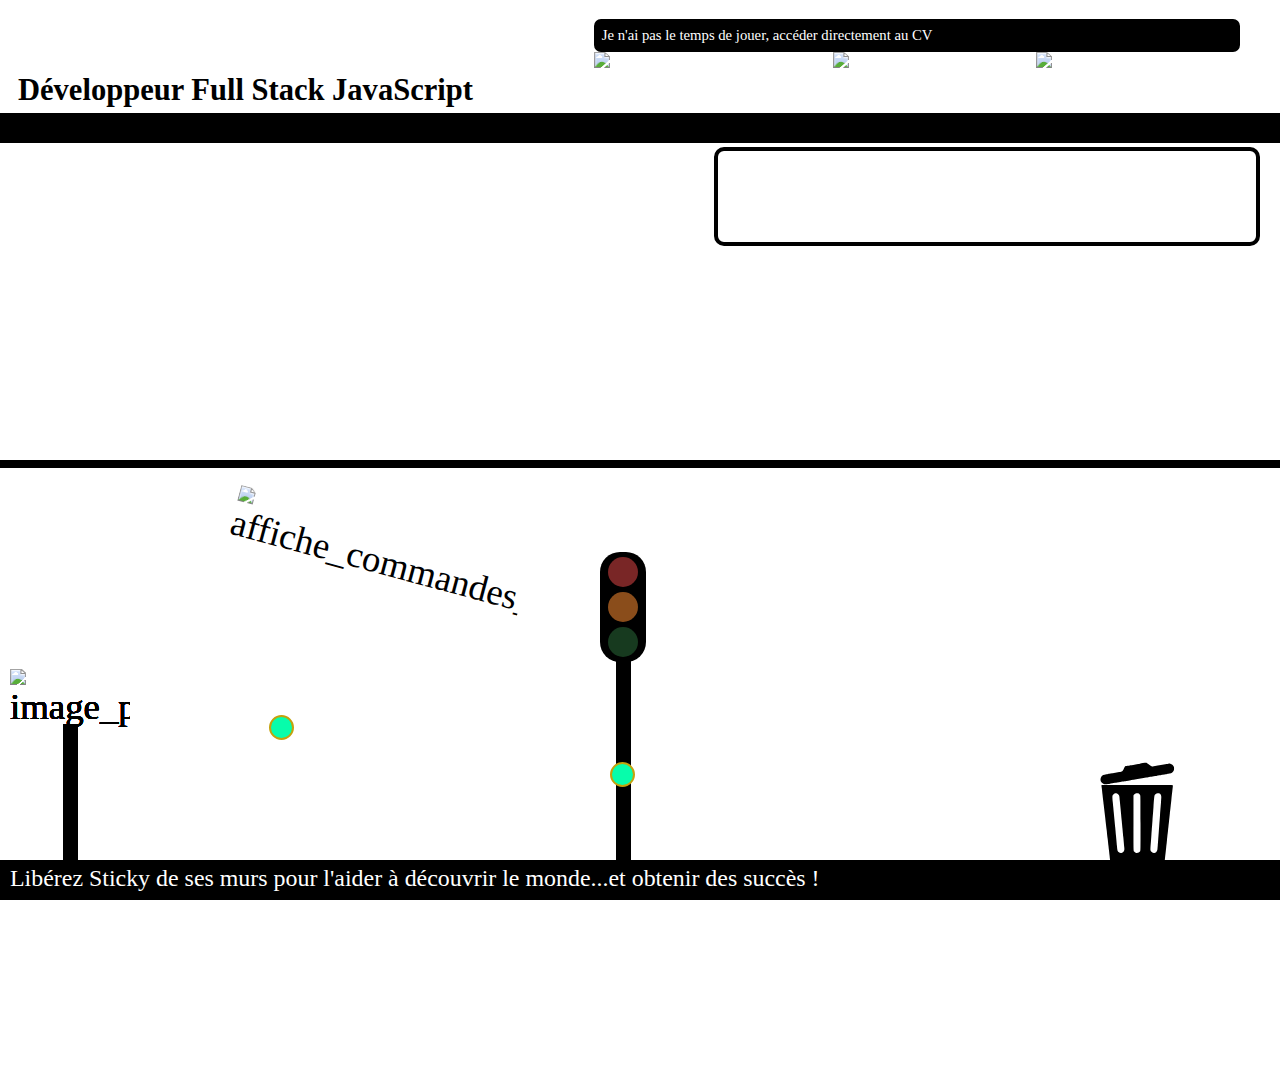
==== commit d7d69745: "gtag" ====
--- a/index.html
+++ b/index.html
@@ -1,6 +1,20 @@
 <!DOCTYPE html>
 <html lang="fr">
   <head>
+    <!-- Google Tag Manager -->
+    <script>
+      (function (w, d, s, l, i) {
+        w[l] = w[l] || [];
+        w[l].push({ 'gtm.start': new Date().getTime(), event: 'gtm.js' });
+        var f = d.getElementsByTagName(s)[0],
+          j = d.createElement(s),
+          dl = l != 'dataLayer' ? '&l=' + l : '';
+        j.async = true;
+        j.src = 'https://www.googletagmanager.com/gtm.js?id=' + i + dl;
+        f.parentNode.insertBefore(j, f);
+      })(window, document, 'script', 'dataLayer', 'GTM-PJXKGDL');
+    </script>
+    <!-- End Google Tag Manager -->
     <!-- Global site tag (gtag.js) - Google Analytics -->
     <script
       async
@@ -13,7 +27,7 @@
       }
       gtag('js', new Date());
 
-      gtag('config', 'GA_MEASUREMENT_ID');
+      gtag('config', 'G-WX9DWBGVCP');
     </script>
 
     <meta charset="UTF-8" />
@@ -25,10 +39,22 @@
     <link rel="stylesheet" href="styles.css" />
   </head>
   <body>
+    <!-- Google Tag Manager (noscript) -->
+    <noscript
+      ><iframe
+        src="https://www.googletagmanager.com/ns.html?id=GTM-PJXKGDL"
+        height="0"
+        width="0"
+        style="display: none; visibility: hidden"
+      ></iframe
+    ></noscript>
+    <!-- End Google Tag Manager (noscript) -->
     <main>
       <header>
         <div id="identite">
-          <h1>Ludovic Manet</h1>
+          <a href="">
+            <h1><a href="./page2.html">Ludovic Manet</a></h1>
+          </a>
           <h5>Développeur Full Stack JavaScript</h5>
         </div>
         <div id="espace_pro">
@@ -287,6 +313,45 @@
         <p>Veuillez activer JavaScript</p>
       </noscript>
       <script src="script.js"></script>
+
+      <script>
+        ////////////////////////////// EVENT ANALYTICS //////////////////////////////
+        const boutonFeutri =
+          window.document.getElementById('boutonfeutricolore');
+        boutonFeutri.addEventListener('click', (event) => {
+          console.log('bouton feu cliqué!');
+          gtag('event', 'add_to_cart', {
+            event_category: 'achat',
+            event_label: 'addtocart',
+            value: 12,
+          });
+        });
+        const boutonBus = window.document.getElementById('boutonbus');
+        boutonBus.addEventListener('click', (event) => {
+          console.log('bouton bus cliqué!');
+          gtag('event', 'purchase', {
+            event_category: 'achat',
+            event_label: 'purchase',
+            value: 102,
+          });
+        });
+        const boutonVoitureEnFeu =
+          window.document.getElementById('boutonvoitureenfeu');
+        boutonVoitureEnFeu.addEventListener('click', (event) => {
+          console.log('bouton voiture cliqué!');
+          gtag('event', 'share', {
+            event_category: 'engagement',
+            event_label: 'share',
+            value: 102,
+          });
+        });
+        window.document.addEventListener('click', (event) => {
+          console.log(event);
+          if (event.target === 'a') {
+            console.log('lien cliqué');
+          }
+        });
+      </script>
     </main>
   </body>
 </html>
